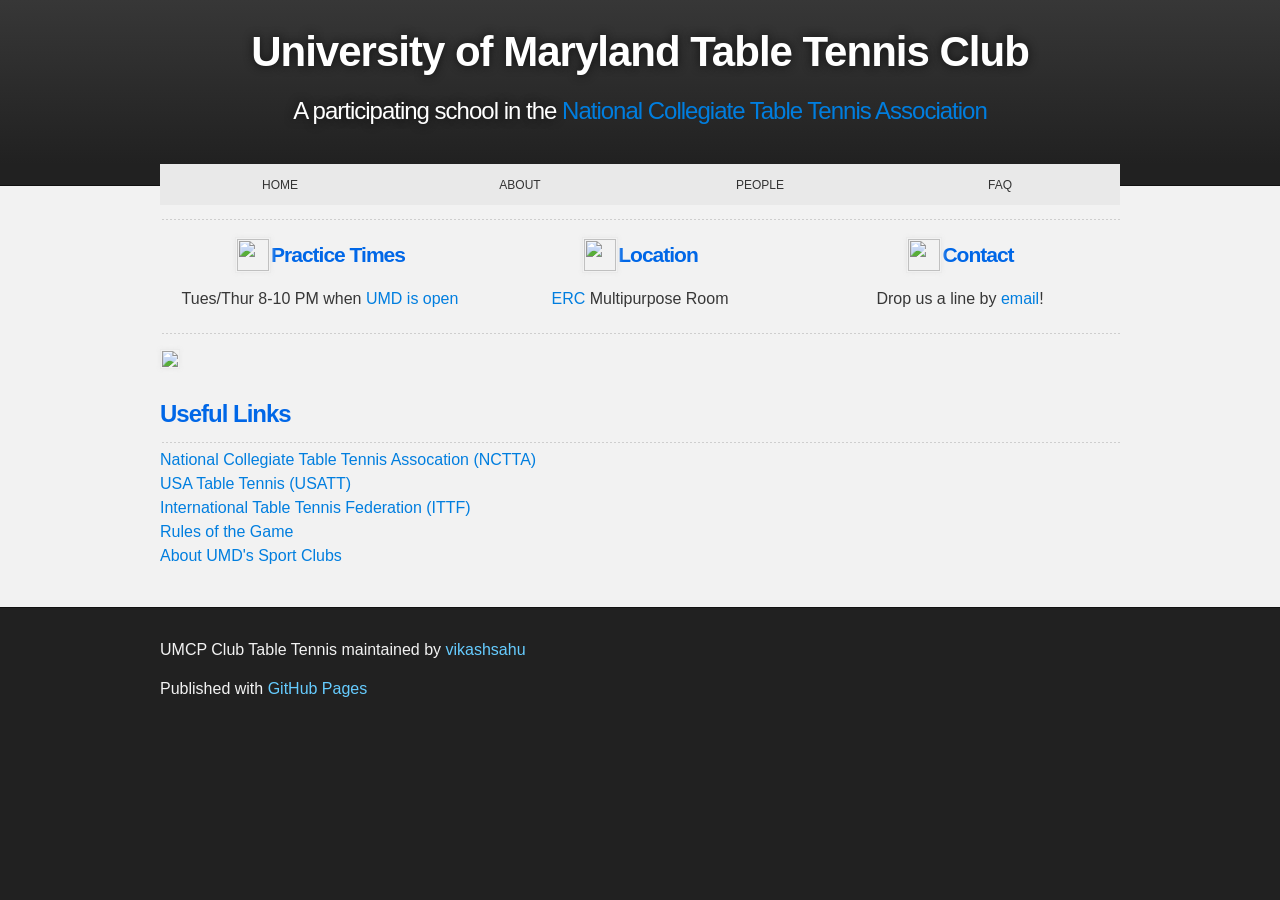
==== about.html @ 23058397 "take out fast facts text" ====
<!DOCTYPE html>
<html>

<head>
  <meta charset='utf-8' />
  <meta http-equiv="X-UA-Compatible" content="chrome=1" />
  <meta name="description" content="UMCP Club Table Tennis" />

  <link rel="stylesheet" type="text/css" media="screen" href="stylesheets/stylesheet.css">

  <title>About</title>
</head>

<body>
	<!-- HEADER -->
  <div id="header_wrap" class="outer">
    <header class="inner">
      <h1 id="project_title">University of Maryland Table Tennis Club</h1>
      <h2 id="project_tagline">A participating school in the <a href = "http://www.nctta.org">National Collegiate Table Tennis Association</a></h2>
    </header>
  </div>

  <!--NAVBAR-->
  <div id="nav_wrap" class="outer">
    <header class="inner">
      <div class="navbar cf">
        <a class = "navbar-item" href ="/umd-pong/">HOME</a>
        <a class = "navbar-item" href = "/umd-pong/about.html">ABOUT</a>
        <a class = "navbar-item" href ="/umd-pong/people.html">PEOPLE</a>
        <a class = "navbar-item" href = "/umd-pong/faq.html">FAQ</a>
      </div>
    </header>
  </div>

  <!-- MAIN CONTENT -->
  <div id="main_content_wrap" class="outer">
    <section id="main_content" class="inner">
      <hr>
      <table>
        <tr>
          <td class="info"><img class="info-icon" src="https://raw.githubusercontent.com/vikashsahu/umd-pong/gh-pages/images/calendar-icon-128.png"><h4 class="one">Practice Times</h4></td>
          <td class="info"><img class="info-icon" src="https://raw.githubusercontent.com/vikashsahu/umd-pong/gh-pages/images/map-icon-128.png"><h4 class="one">Location</h4></td>
          <td class="info"><img class="info-icon" src="https://raw.githubusercontent.com/vikashsahu/umd-pong/gh-pages/images/email-icon-128.png"><h4 class="one">Contact</h4></td>
        </tr>

        <tr>
          <td class="info">Tues/Thur 8-10 PM when <a href = "http://www.provost.umd.edu/calendar/14.cfm">UMD is open</a></td>
          <td class="info"><a href="http://crs.umd.edu/Facilities/Indoor-Facilities">ERC</a> Multipurpose Room</td>
          <td class="info">Drop us a line by <a href="mailto:terrapintabletennis@gmail.com">email</a>!</td>
        </tr>
      </table>
      <hr>
      <img class = "main" src="https://raw.githubusercontent.com/vikashsahu/umd-pong/2caa64b4873fb99e51e0165bab6cf2d2ccd2e286/images/natsteam3.jpg">

      <br>
      <h3>Useful Links</h3>
      <hr>
      <ul>
        <li><a href="http://www.nctta.org">National Collegiate Table Tennis Assocation (NCTTA)</a></li>
        <li><a href="http://www.teamusa.org/USA-Table-Tennis">USA Table Tennis (USATT)</a></li>
        <li><a href="http://www.ittf.com">International Table Tennis Federation (ITTF)</a></li>
        <li><a href="http://www.natabletennis.com/index.php?option=com_content&view=article&id=6:rules-a-regulations&catid=7:information&Itemid=10">Rules of the Game</a></li>
        <li><a href="http://crs.umd.edu/Sport-Clubs">About UMD's Sport Clubs</a></li>
      </ul>
      <br>

    </section>
  </div>

  <!-- FOOTER  -->
  <div id="footer_wrap" class="outer">
    <footer class="inner">
      <p class="copyright">UMCP Club Table Tennis maintained by <a href="https://github.com/vikashsahu">vikashsahu</a></p>
      <p>Published with <a href="http://pages.github.com">GitHub Pages</a></p>
    </footer>
  </div>

</body>
</html>
---- stylesheets/stylesheet.css ----
/*******************************************************************************
Slate Theme for GitHub Pages
by Jason Costello, @jsncostello
*******************************************************************************/

@import url(pygment_trac.css);

/*******************************************************************************
MeyerWeb Reset
*******************************************************************************/

html, body, div, span, applet, object, iframe,
h1, h2, h3, h4, h5, h6, p, blockquote, pre,
a, abbr, acronym, address, big, cite, code,
del, dfn, em, img, ins, kbd, q, s, samp,
small, strike, strong, sub, sup, tt, var,
b, u, i, center,
dl, dt, dd, ol, ul, li,
fieldset, form, label, legend,
table, caption, tbody, tfoot, thead, tr, th, td,
article, aside, canvas, details, embed,
figure, figcaption, footer, header, hgroup,
menu, nav, output, ruby, section, summary,
time, mark, audio, video {
  margin: 0;
  padding: 0;
  border: 0;
  font: inherit;
  vertical-align: baseline;
}

p.single-sentence {
  font-size: 20px;
}

/* HTML5 display-role reset for older browsers */
article, aside, details, figcaption, figure,
footer, header, hgroup, menu, nav, section {
  display: block;
}

ol, ul {
  list-style: none;
  display:inline;
}

li {
  /*display:inline;*/
}

li.question {
  font-weight: bold;
}

li.answer {

}

table {
  border-collapse: collapse;
  border-spacing: 0;
}

img.profile {
  height: 150px;
  width: 150px;
}

img.main {
  width: 100%
}

img.info-icon {
  height: 32px;
  width: 32px;
  vertical-align: middle;
  display: inline-block;

}

/*******************************************************************************
Theme Styles
*******************************************************************************/

body {
  box-sizing: border-box;
  color:#373737;
  background: #212121;
  font-size: 16px;
  font-family: 'Myriad Pro', Calibri, Helvetica, Arial, sans-serif;
  line-height: 1.5;
  -webkit-font-smoothing: antialiased;
}

h1, h2, h3, h4, h5, h6 {
  margin: 10px 0;
  font-weight: 700;
  color:#0067e7;
  font-family: 'Lucida Grande', 'Calibri', Helvetica, Arial, sans-serif;
  letter-spacing: -1px;
}

h1 {
  font-size: 36px;
  font-weight: 700;
}

h2 {
  padding-bottom: 10px;
  font-size: 32px;
  background: url('../images/bg_hr.png') repeat-x bottom;
}

h3 {
  font-size: 24px;
}

h4.one{
  font-size: 21px;
  display: inline-block;
  vertical-align: middle;
}

h4.two{
  font-size: 21px;
  color: #373737;;
}

h5 {
  font-size: 18px;
}

h6 {
  font-size: 16px;
}

p {
  margin: 10px 0 15px 0;
}

footer p {
  color: #f2f2f2;
}

a {
  text-decoration: none;
  color: #007edf;
  text-shadow: none;

  transition: color 0.5s ease;
  transition: text-shadow 0.5s ease;
  -webkit-transition: color 0.5s ease;
  -webkit-transition: text-shadow 0.5s ease;
  -moz-transition: color 0.5s ease;
  -moz-transition: text-shadow 0.5s ease;
  -o-transition: color 0.5s ease;
  -o-transition: text-shadow 0.5s ease;
  -ms-transition: color 0.5s ease;
  -ms-transition: text-shadow 0.5s ease;
}

a:hover, a:focus {
  text-decoration: underline;
}

a.navbar-item:hover,a:active
{
background-color:#66CCFF;
}

a.navbar-item {
  padding-top: 1em;
  padding-bottom: 0.5em;
  height: 20px;
  color: #333333;
  background-color: #E9E9E9;
  font-family: 'Roboto', sans-serif;
  font-weight: 500;
  font-size: 0.75em;
  width: 25%;
  text-align: center;
  display: block;
  float: left;  
  vertical-align: bottom;
  border-bottom: 3px solid #E9E9E9;
  z-index: 2;

  -webkit-transition: all 0.3s;
  -moz-transition: all 0.3s;
  -o-transition: all 0.3s;
  -ms-transition: all 0.3s;
  transition: all 0.3s;
}

footer a {
  color: #66CCFF;
}

em {
  font-style: italic;
}

strong {
  font-weight: bold;
}

img {
  position: relative;
  margin: 0 auto;

  padding: 1px;
  margin: 10px 0 10px 0;
  border: 1px solid #ebebeb;

  box-shadow: 0 0 5px #ebebeb;
  -webkit-box-shadow: 0 0 5px #ebebeb;
  -moz-box-shadow: 0 0 5px #ebebeb;
  -o-box-shadow: 0 0 5px #ebebeb;
  -ms-box-shadow: 0 0 5px #ebebeb;
}

p img {
  display: inline;
  margin: 0;
  padding: 0;
  vertical-align: middle;
  text-align: center;
  border: none;
}

pre, code {
  width: 100%;
  color: #222;
  background-color: #fff;

  font-family: Monaco, "Bitstream Vera Sans Mono", "Lucida Console", Terminal, monospace;
  font-size: 14px;

  border-radius: 2px;
  -moz-border-radius: 2px;
  -webkit-border-radius: 2px;
}

pre {
  width: 100%;
  padding: 10px;
  box-shadow: 0 0 10px rgba(0,0,0,.1);
  overflow: auto;
}

code {
  padding: 3px;
  margin: 0 3px;
  box-shadow: 0 0 10px rgba(0,0,0,.1);
}

pre code {
  display: block;
  box-shadow: none;
}

blockquote {
  color: #666;
  margin-bottom: 20px;
  padding: 0 0 0 20px;
  border-left: 3px solid #bbb;
}


ul, ol, dl {
  margin-bottom: 15px
}

ul {
  list-style: none;
  margin:0;
  padding:0;
}

ol {
  list-style: decimal inside;
  padding-left: 20px;
}

dl dt {
  font-weight: bold;
}

dl dd {
  padding-left: 20px;
  font-style: italic;
}

dl p {
  padding-left: 20px;
  font-style: italic;
}

hr {
  height: 1px;
  margin-bottom: 5px;
  border: none;
  background: url('../images/bg_hr.png') repeat-x center;
}

hr.style-two {
  border: 0;
  border-bottom: 1px dashed #ccc;
  background: #999;
}

table {
  /*border: 1px solid #373737;*/
  table-layout: fixed;
  width: 100%;
  margin-bottom: 20px;
  text-align: left;
 }

th {
  font-family: 'Lucida Grande', 'Helvetica Neue', Helvetica, Arial, sans-serif;
  padding: 10px;
  background: #373737;
  color: #fff;
 }

td {
  padding: 2px;
  border: non;
  vertical-align: middle;
  text-align: center;
 }

 td.info {
  padding: 2px;
  border: none;
  text-align: center;
  vertical-align: middle;
  width: 33%;
 }

 td p.top {
  text-align: center;
  margin: 0 0 0 0;
 }

 td p.bottom {
  text-align: center;
  margin: 0 15px 15px 0;
 }

form {
  background: #f2f2f2;
  padding: 20px;
}

/*******************************************************************************
Full-Width Styles
*******************************************************************************/

.outer {
  width: 100%;
}

.inner {
  position: relative;
  max-width: 960px;
  padding: 20px 10px;
  margin: 0 auto;
}

#header_wrap {
  background: #212121;
  background: -moz-linear-gradient(top, #373737, #212121);
  background: -webkit-linear-gradient(top, #373737, #212121);
  background: -ms-linear-gradient(top, #373737, #212121);
  background: -o-linear-gradient(top, #373737, #212121);
  background: linear-gradient(top, #373737, #212121);
}

#header_wrap .inner {
  padding: 20px 10px 15px 10px;
}

#nav_wrap .inner {
 padding: 0px 10px 15px 10px; 
}

#project_title {
  margin: 0;
  color: #fff;
  font-size: 42px;
  font-weight: 700;
  text-shadow: #111 0px 0px 10px;
  text-align: center;
}

#project_tagline {
  color: #fff;
  font-size: 24px;
  font-weight: 300;
  background: none;
  text-shadow: #111 0px 0px 10px;
  text-align: center;
}

.navbar {
  background-color: #E9E9E9;
  display: block;
  width: 100%;
  overflow-y: hidden;
  position: relative; 
  z-index: 2;
  margin-bottom: -35px;
}

.navbar-item {
  padding-top: 1em;
  padding-bottom: 0.5em;
  height: 20px;
  color: #333333;
  background-color: #E9E9E9;
  font-family: 'Roboto', sans-serif;
  font-weight: 500;
  font-size: 0.75em;
  width: 25%;
  text-align: center;
  display: block;
  float: left;  
  vertical-align: bottom;
  border-bottom: 3px solid #E9E9E9;
  z-index: 2;

  -webkit-transition: all 0.3s;
  -moz-transition: all 0.3s;
  -o-transition: all 0.3s;
  -ms-transition: all 0.3s;
  transition: all 0.3s;
}

#main_content_wrap {
  background: #f2f2f2;
  border-top: 1px solid #111;
  border-bottom: 1px solid #111;
  z-index: 1;
}

#main_content {
  padding-top: 25px;
  padding-bottom: 15px;
  z-index: 1;
}

#footer_wrap {
  background: #212121;
}

.cf {
  overflow: auto;
  zoom: 1;
}


/*******************************************************************************
Small Device Styles
*******************************************************************************/

@media screen and (max-width: 480px) {
  body {
    font-size:14px;
  }

  #downloads {
    display: none;
  }

  .inner {
    min-width: 320px;
    max-width: 480px;
  }

  #project_title {
  font-size: 32px;
  }

  h1 {
    font-size: 28px;
  }

  h2 {
    font-size: 24px;
  }

  h3 {
    font-size: 21px;
  }

  h4 {
    font-size: 18px;
  }

  h5 {
    font-size: 14px;
  }

  h6 {
    font-size: 12px;
  }

  code, pre {
    min-width: 320px;
    max-width: 480px;
    font-size: 11px;
  }

}
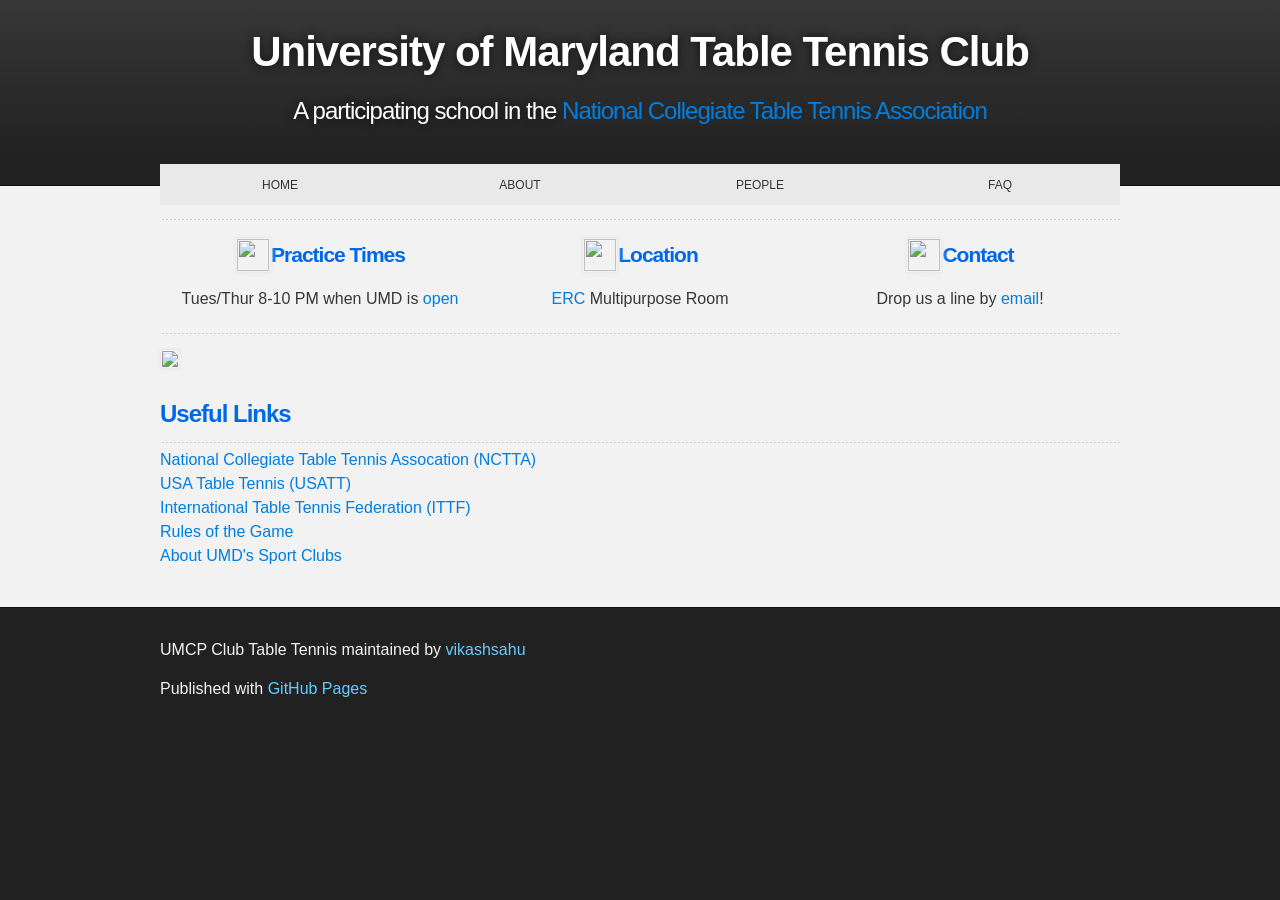
==== commit be732057: "info page" ====
--- a/about.html
+++ b/about.html
@@ -44,7 +44,7 @@
         </tr>
 
         <tr>
-          <td class="info">Tues/Thur 8-10 PM when <a href = "http://www.provost.umd.edu/calendar/14.cfm">UMD is open</a></td>
+          <td class="info">Tues/Thur 8-10 PM when UMD is <a href = "http://www.provost.umd.edu/calendar/14.cfm">open</a></td>
           <td class="info"><a href="http://crs.umd.edu/Facilities/Indoor-Facilities">ERC</a> Multipurpose Room</td>
           <td class="info">Drop us a line by <a href="mailto:terrapintabletennis@gmail.com">email</a>!</td>
         </tr>
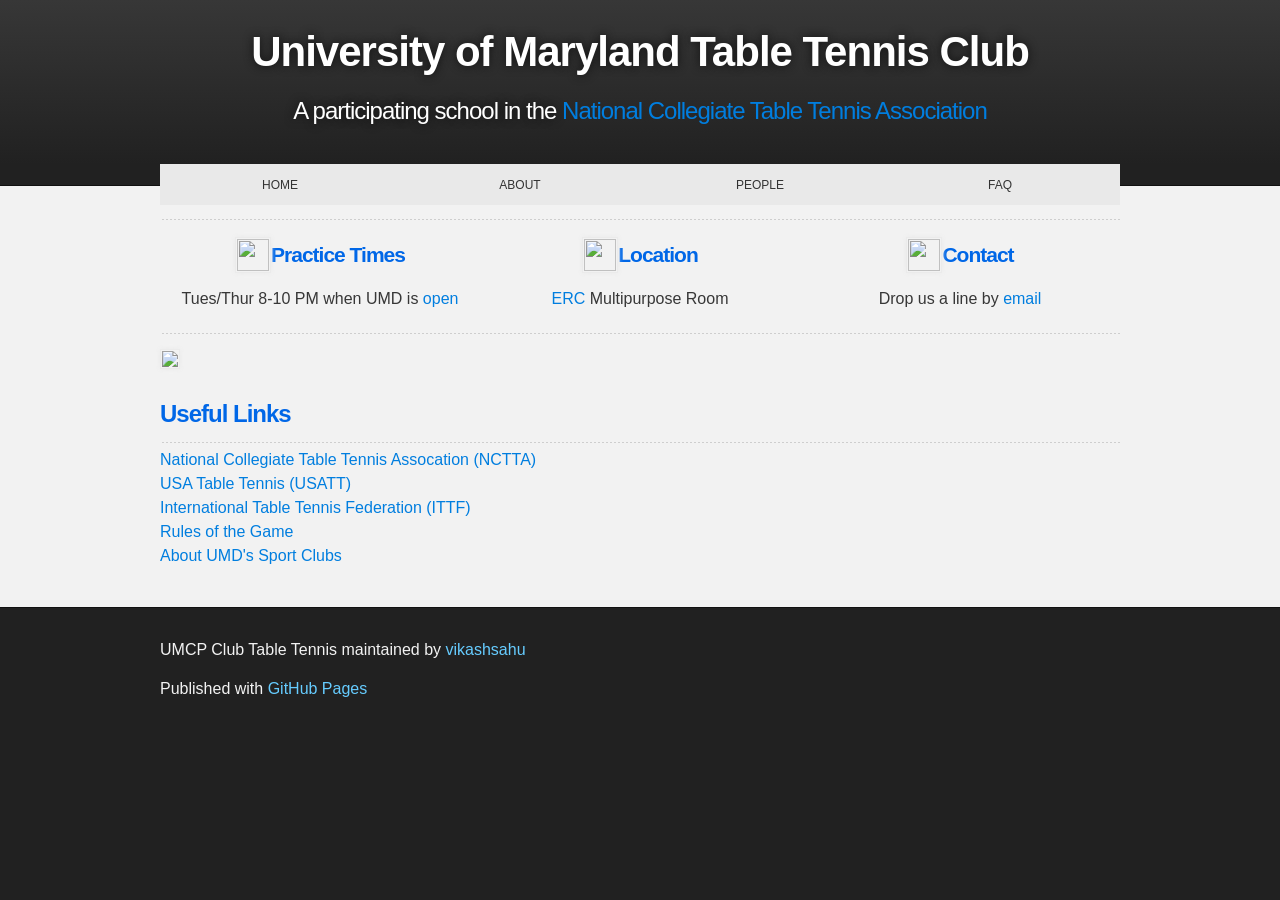
==== commit d2e8bb37: "remove exclamation mark" ====
--- a/about.html
+++ b/about.html
@@ -46,7 +46,7 @@
         <tr>
           <td class="info">Tues/Thur 8-10 PM when UMD is <a href = "http://www.provost.umd.edu/calendar/14.cfm">open</a></td>
           <td class="info"><a href="http://crs.umd.edu/Facilities/Indoor-Facilities">ERC</a> Multipurpose Room</td>
-          <td class="info">Drop us a line by <a href="mailto:terrapintabletennis@gmail.com">email</a>!</td>
+          <td class="info">Drop us a line by <a href="mailto:terrapintabletennis@gmail.com">email</a></td>
         </tr>
       </table>
       <hr>
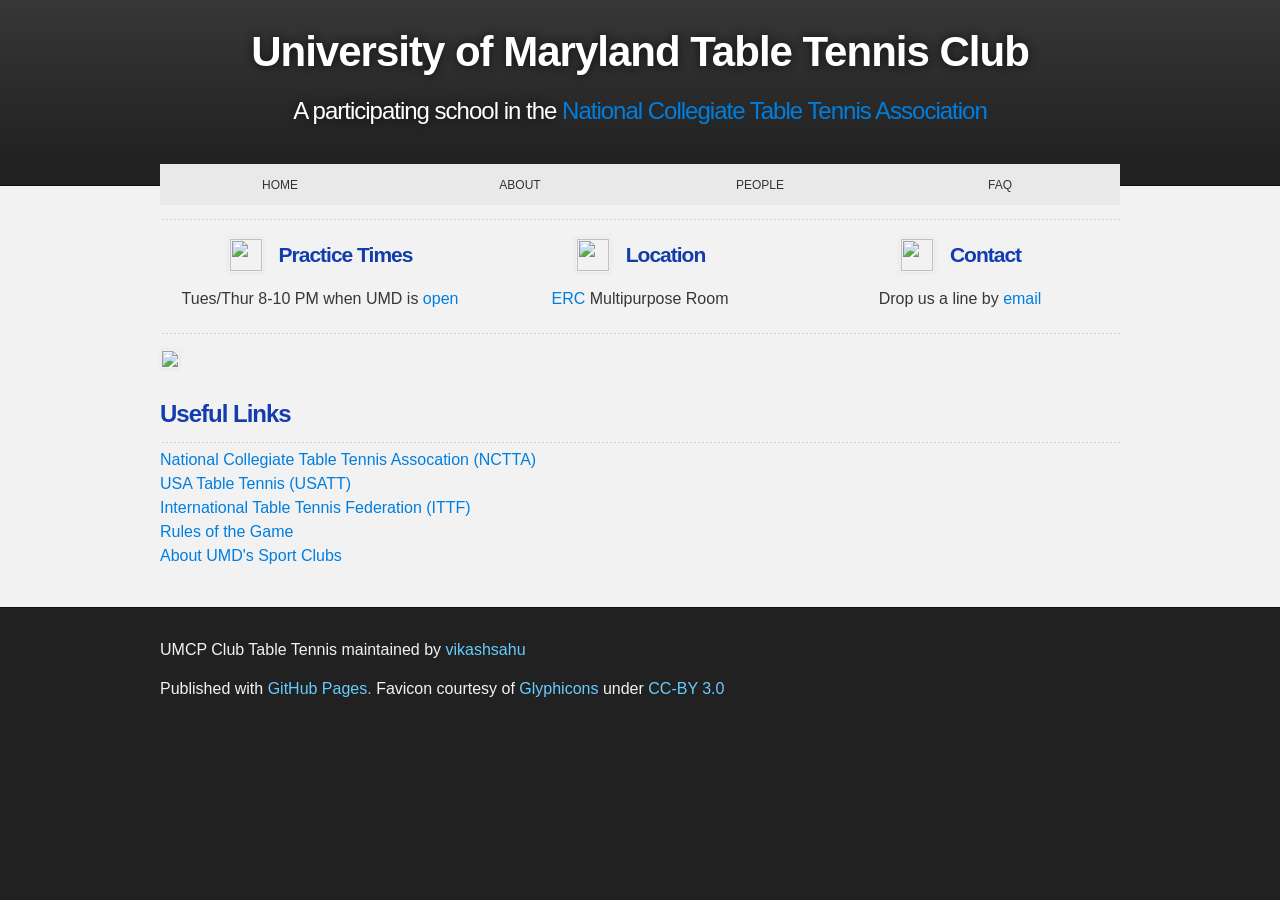
==== commit 435c8ef3: "transparent favicon, CC license and attribution" ====
--- a/about.html
+++ b/about.html
@@ -7,6 +7,7 @@
   <meta name="description" content="UMCP Club Table Tennis" />
 
   <link rel="stylesheet" type="text/css" media="screen" href="stylesheets/stylesheet.css">
+  <link rel="shortcut icon" href="favicon.ico" />
 
   <title>About</title>
 </head>
@@ -71,7 +72,8 @@
   <div id="footer_wrap" class="outer">
     <footer class="inner">
       <p class="copyright">UMCP Club Table Tennis maintained by <a href="https://github.com/vikashsahu">vikashsahu</a></p>
-      <p>Published with <a href="http://pages.github.com">GitHub Pages</a></p>
+      <p>Published with <a href="http://pages.github.com">GitHub Pages.</a> Favicon courtesy of <a href="glyphicons.com">Glyphicons</a> under <a href="http://creativecommons.org/licenses/by/3.0/">CC-BY 3.0</a></p>
+
     </footer>
   </div>
 
--- a/stylesheets/stylesheet.css
+++ b/stylesheets/stylesheet.css
@@ -95,7 +95,7 @@
 h1, h2, h3, h4, h5, h6 {
   margin: 10px 0;
   font-weight: 700;
-  color:#0067e7;
+  color:#133CAC;
   font-family: 'Lucida Grande', 'Calibri', Helvetica, Arial, sans-serif;
   letter-spacing: -1px;
 }
@@ -119,6 +119,7 @@
   font-size: 21px;
   display: inline-block;
   vertical-align: middle;
+  padding-left: 15px;
 }
 
 h4.two{
@@ -165,7 +166,7 @@
 
 a.navbar-item:hover,a:active
 {
-background-color:#66CCFF;
+  background-color:#66CCFF;
 }
 
 a.navbar-item {
@@ -315,39 +316,39 @@
   width: 100%;
   margin-bottom: 20px;
   text-align: left;
- }
+}
 
 th {
   font-family: 'Lucida Grande', 'Helvetica Neue', Helvetica, Arial, sans-serif;
   padding: 10px;
   background: #373737;
   color: #fff;
- }
+}
 
 td {
   padding: 2px;
   border: non;
   vertical-align: middle;
   text-align: center;
- }
-
- td.info {
+}
+
+td.info {
   padding: 2px;
   border: none;
   text-align: center;
   vertical-align: middle;
   width: 33%;
- }
-
- td p.top {
+}
+
+td p.top {
   text-align: center;
   margin: 0 0 0 0;
- }
-
- td p.bottom {
+}
+
+td p.bottom {
   text-align: center;
   margin: 0 15px 15px 0;
- }
+}
 
 form {
   background: #f2f2f2;
@@ -480,7 +481,7 @@
   }
 
   #project_title {
-  font-size: 32px;
+    font-size: 32px;
   }
 
   h1 {
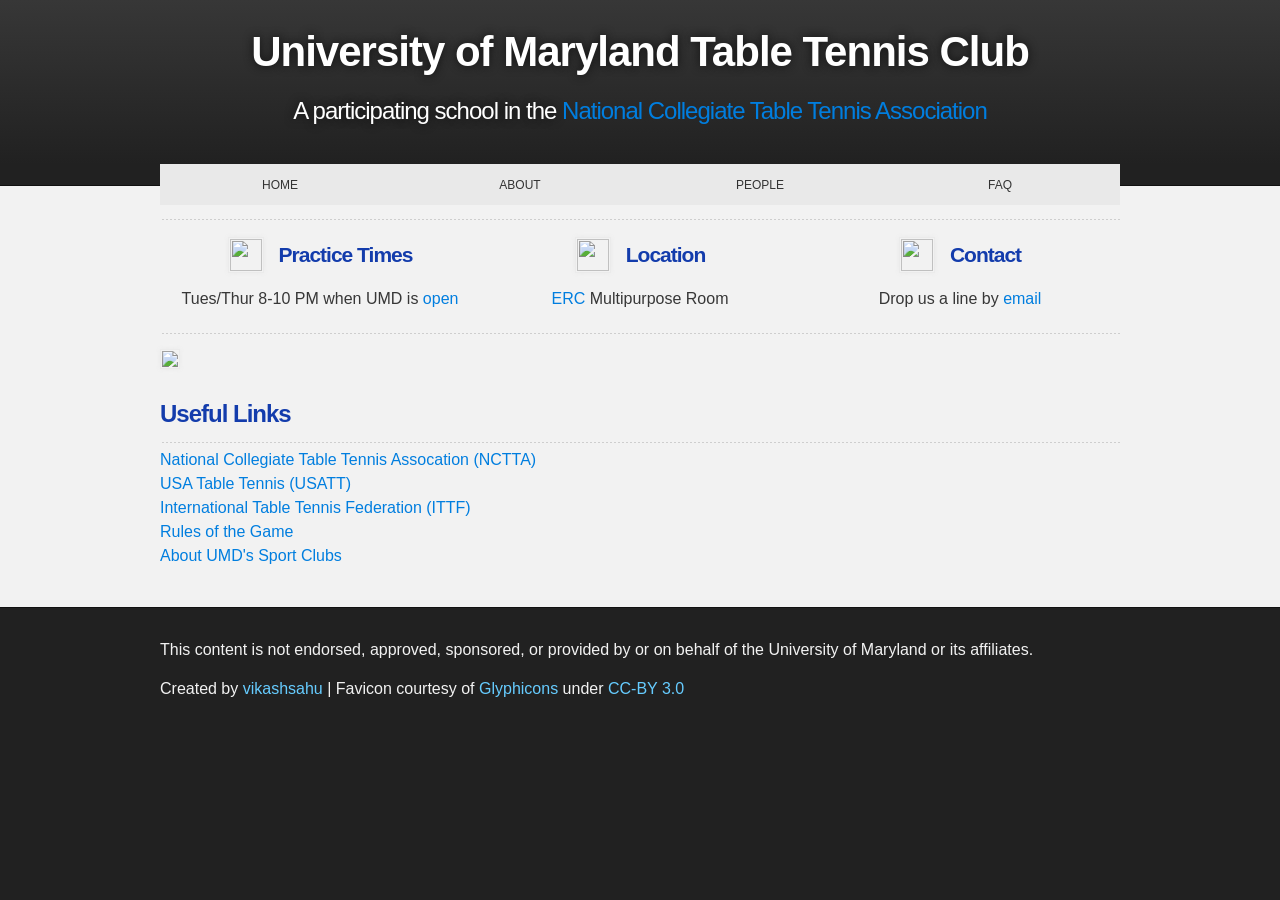
==== commit d922a2ed: "disclaimer info. spruce up footer" ====
--- a/about.html
+++ b/about.html
@@ -71,8 +71,8 @@
   <!-- FOOTER  -->
   <div id="footer_wrap" class="outer">
     <footer class="inner">
-      <p class="copyright">UMCP Club Table Tennis maintained by <a href="https://github.com/vikashsahu">vikashsahu</a></p>
-      <p>Published with <a href="http://pages.github.com">GitHub Pages.</a> Favicon courtesy of <a href="glyphicons.com">Glyphicons</a> under <a href="http://creativecommons.org/licenses/by/3.0/">CC-BY 3.0</a></p>
+      <p>This content is not endorsed, approved, sponsored, or provided by or on behalf of the University of Maryland or its affiliates.</p>
+      <p class="copyright">Created by <a href="https://github.com/vikashsahu">vikashsahu</a> | Favicon courtesy of <a href="glyphicons.com">Glyphicons</a> under <a href="http://creativecommons.org/licenses/by/3.0/">CC-BY 3.0</a></p>
 
     </footer>
   </div>
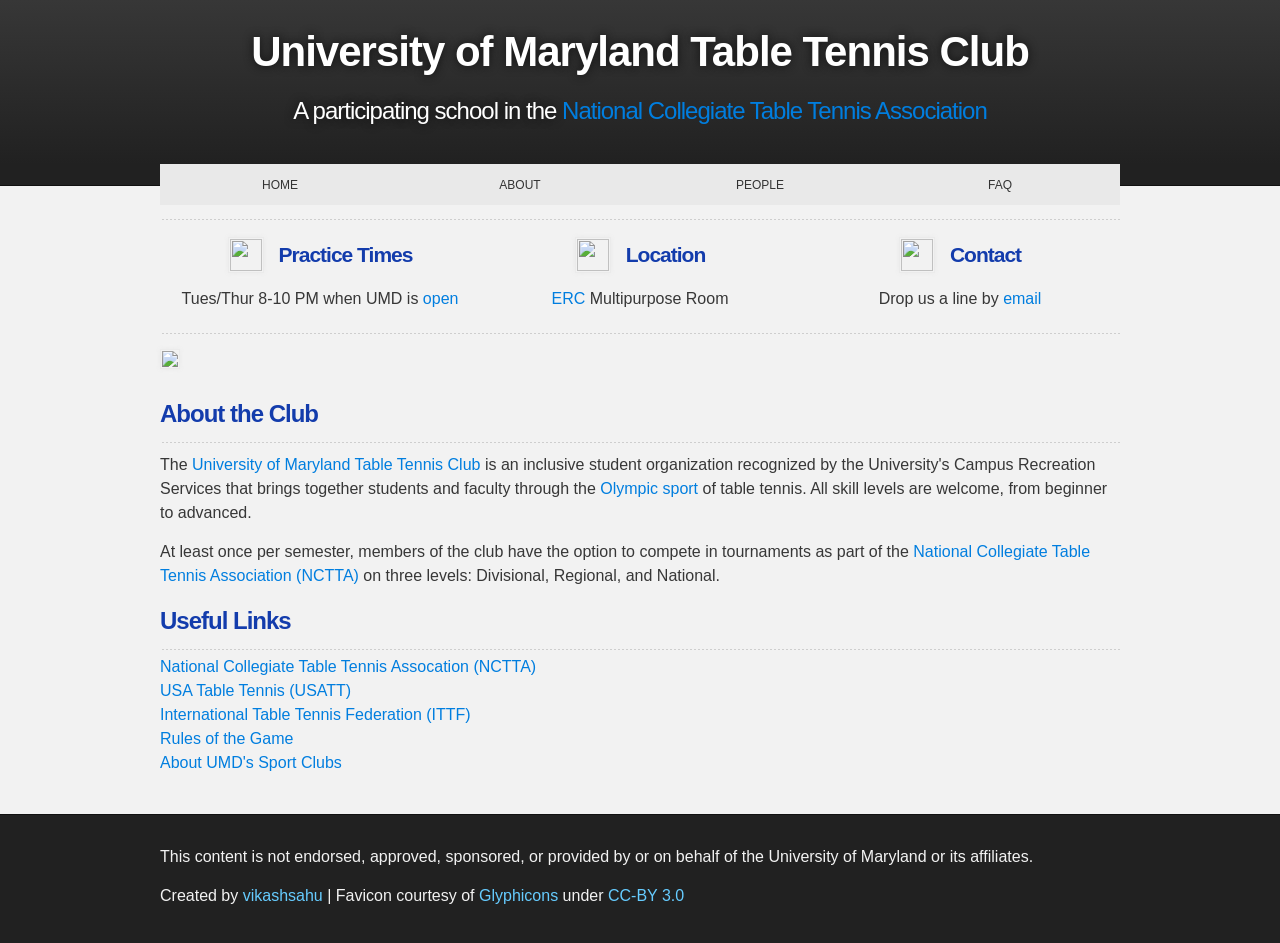
==== commit 89b014da: "informational paragraph added" ====
--- a/about.html
+++ b/about.html
@@ -54,6 +54,12 @@
       <img class = "main" src="https://raw.githubusercontent.com/vikashsahu/umd-pong/2caa64b4873fb99e51e0165bab6cf2d2ccd2e286/images/natsteam3.jpg">
 
       <br>
+      <h3>About the Club</h3>
+      <hr>
+      <p>The <a href = "/umd-pong/">University of Maryland Table Tennis Club</a> is an inclusive student organization recognized by the University's Campus Recreation Services that brings together students and faculty through the <a href="http://www.olympic.org/table-tennis">Olympic sport</a> of table tennis. All skill levels are welcome, from beginner to advanced.
+      <p>At least once per semester, members of the club have the option to compete in tournaments as part of the <a href="http://www.nctta.org">National Collegiate Table Tennis Association (NCTTA)</a> on three levels: Divisional, Regional, and National.
+
+      <br>
       <h3>Useful Links</h3>
       <hr>
       <ul>
@@ -72,7 +78,7 @@
   <div id="footer_wrap" class="outer">
     <footer class="inner">
       <p>This content is not endorsed, approved, sponsored, or provided by or on behalf of the University of Maryland or its affiliates.</p>
-      <p class="copyright">Created by <a href="https://github.com/vikashsahu">vikashsahu</a> | Favicon courtesy of <a href="glyphicons.com">Glyphicons</a> under <a href="http://creativecommons.org/licenses/by/3.0/">CC-BY 3.0</a></p>
+      <p class="copyright">Created by <a href="https://github.com/vikashsahu">vikashsahu</a> | Favicon courtesy of <a href="http://www.glyphicons.com">Glyphicons</a> under <a href="http://creativecommons.org/licenses/by/3.0/">CC-BY 3.0</a></p>
 
     </footer>
   </div>
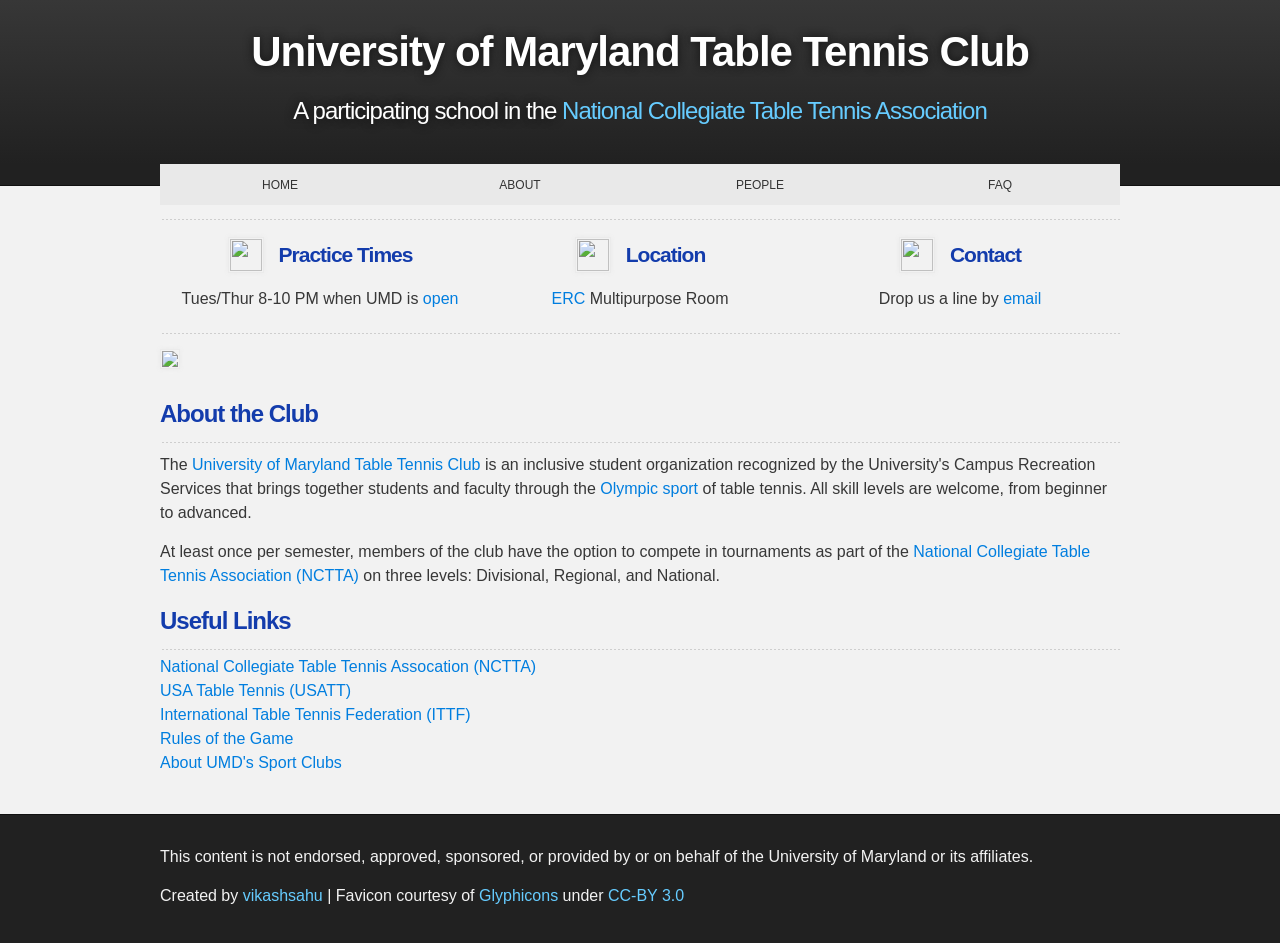
==== commit dea9a6e2: "standardize black bground link color and white bground link color" ====
--- a/about.html
+++ b/about.html
@@ -17,7 +17,7 @@
   <div id="header_wrap" class="outer">
     <header class="inner">
       <h1 id="project_title">University of Maryland Table Tennis Club</h1>
-      <h2 id="project_tagline">A participating school in the <a href = "http://www.nctta.org">National Collegiate Table Tennis Association</a></h2>
+      <h2 id="project_tagline">A participating school in the <a class="header" href = "http://www.nctta.org">National Collegiate Table Tennis Association</a></h2>
     </header>
   </div>
 
--- a/stylesheets/stylesheet.css
+++ b/stylesheets/stylesheet.css
@@ -160,6 +160,10 @@
   -ms-transition: text-shadow 0.5s ease;
 }
 
+a.header {
+  color: #66CCFF
+}
+
 a:hover, a:focus {
   text-decoration: underline;
 }
@@ -403,6 +407,7 @@
   background: none;
   text-shadow: #111 0px 0px 10px;
   text-align: center;
+
 }
 
 .navbar {
